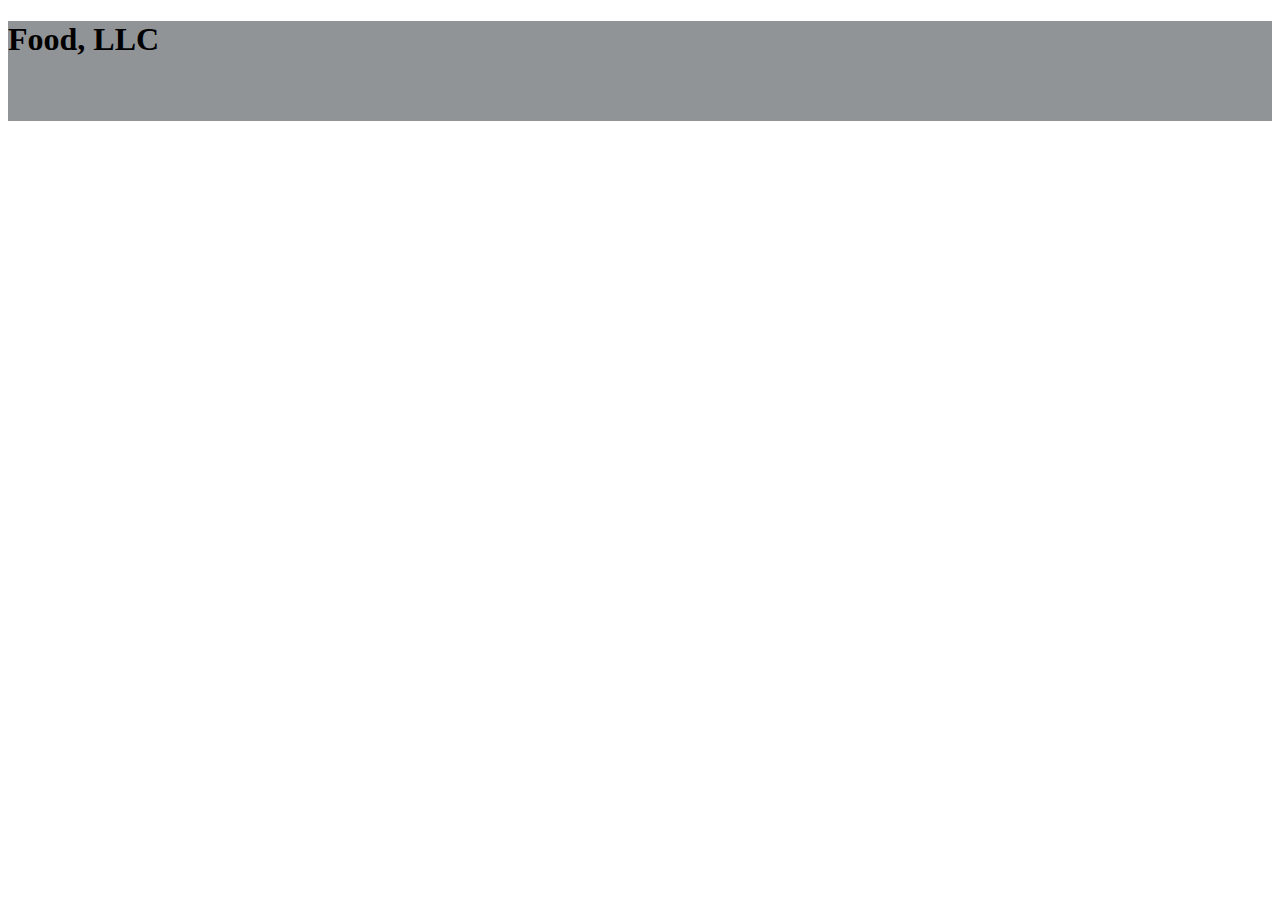
==== mod3-solution/index.html @ ad4ad110 "made simple navigation bar using bootstrap" ====
<!doctype html>
<html lang="en">
  <head>
    <meta charset="utf-8">
    <meta http-equiv="X-UA-Compatible" content="IE=edge">
    <meta name="viewport" content="width=device-width, initial-scale=1">

    <!-- HTML5 shim and Respond.js for IE8 support of HTML5 elements and media queries -->
    <!-- WARNING: Respond.js doesn't work if you view the page via file:// -->
    <!--[if lt IE 9]>
      <script src="https://oss.maxcdn.com/html5shiv/3.7.2/html5shiv.min.js"></script>
      <script src="https://oss.maxcdn.com/respond/1.4.2/respond.min.js"></script>
    <![endif]-->

    <title>Module 3 Solution</title>
    <link rel="stylesheet" href="css/bootstrap.min.css">
    <link rel="stylesheet" href="css/styles.css">
  </head>
<body>
  <header>
    <nav id="header-nav" class="navbar navbar-default">
      <div class="container pull-left">
        <div class="navbar-header visible-md visible-lg">
          <div class="navbar-brand">
            <h1>Food, LLC</h1>
          </div>
        </div>
      </div>
    </nav>

  </header>
  <!-- jQuery (Bootstrap JS plugins depend on it) -->
  <script src="js/jquery-1.11.3.min.js"></script>
  <script src="js/bootstrap.min.js"></script>
  <script src="js/script.js"></script>
</body>
</html>
---- mod3-solution/css/styles.css ----
/** NAVIGATION HEADER **/
#header-nav {
	background-color: #909497;
	border-radius: 0;
	border: 0;
	height: 100px;
	/*color: #FDFEFE;*/
}

.navbar-brand h1{
	color: #000000;
	font-weight: bold;
}
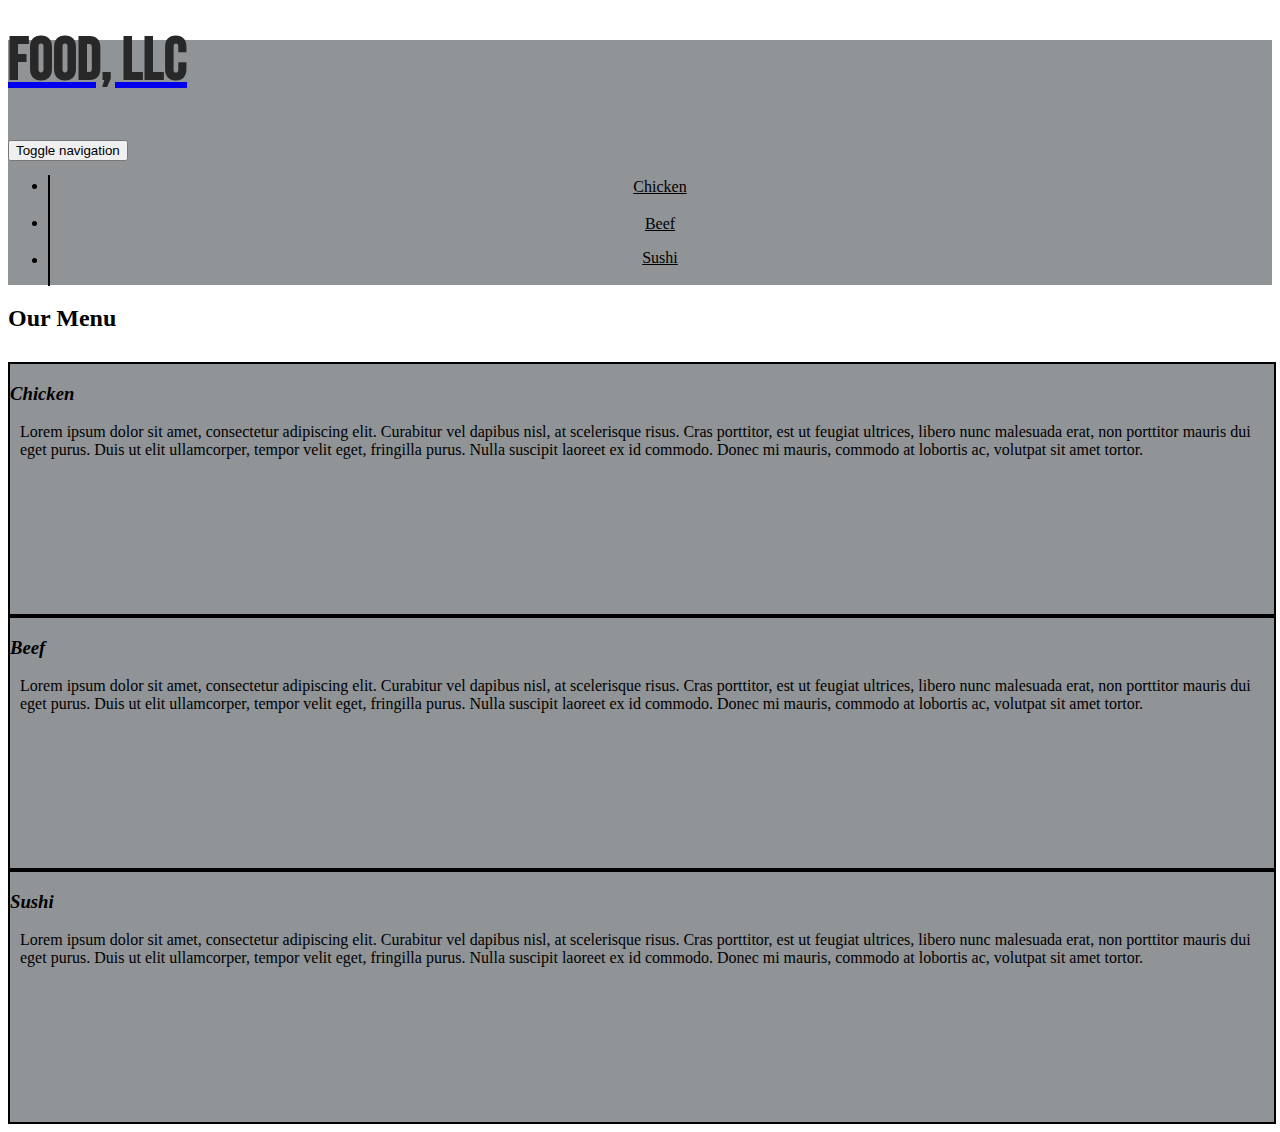
==== commit a5200c42: "done with all dimensions" ====
--- a/mod3-solution/index.html
+++ b/mod3-solution/index.html
@@ -15,18 +15,69 @@
     <title>Module 3 Solution</title>
     <link rel="stylesheet" href="css/bootstrap.min.css">
     <link rel="stylesheet" href="css/styles.css">
+    <link href="https://fonts.googleapis.com/css2?family=Bebas+Neue&display=swap" rel="stylesheet">
   </head>
 <body>
   <header>
-    <nav id="header-nav" class="navbar navbar-default">
-      <div class="container pull-left">
-        <div class="navbar-header visible-md visible-lg">
+    <nav id="header-nav" class="navbar navbar-default navbar-static-top">
+      <div class="container">
+        <div class="navbar-header">
           <div class="navbar-brand">
-            <h1>Food, LLC</h1>
+            <a href="index.html"><h1>Food, LLC</h1></a>
+          </div>
+
+          <!-- Add hamburger button -->
+          <button type="button" class="navbar-toggle collapsed" data-toggle="collapse" data-target="#collapsable-nav" aria-expanded="false">
+            <span class="sr-only">Toggle navigation</span>
+            <span class="icon-bar"></span>
+            <span class="icon-bar"></span>
+            <span class="icon-bar"></span>
+          </button>
+        </div>
+
+        <div id="collapsable-nav" class="collapse navbar-collapse ">
+           <ul id="nav-list" class="nav navbar-nav navbar-right visible-xs-block">
+            <li>
+                <a href="#chicken-tile"><br><div class="chicken-nav">Chicken</div></a>
+            </li>
+            <li>
+              <a href="#beef-tile"><br><div class="beef-nav">Beef</div></a>
+            </li>
+            <li>
+              <a href="#sushi-tile"><br><div class="sushi-nav">Sushi</div></a>
+            </li>
+          </ul><!-- #nav-list -->
+        </div><!-- .collapse .navbar-collapse -->
+      </div><!-- .ontainer -->
+    </nav><!-- #header-nav -->
+
+    <h2 class="text-center">Our Menu</h2>
+    <div id="main-content" class="container">
+      <div id="home-tiles" class="row">
+
+        <div class="col-md-4 col-sm-6 col-xs-12">
+          <div id="chicken-tile">
+            <h3 class="text-center">Chicken</h3>
+            <p>Lorem ipsum dolor sit amet, consectetur adipiscing elit. Curabitur vel dapibus nisl, at scelerisque risus. Cras porttitor, est ut feugiat ultrices, libero nunc malesuada erat, non porttitor mauris dui eget purus. Duis ut elit ullamcorper, tempor velit eget, fringilla purus. Nulla suscipit laoreet ex id commodo. Donec mi mauris, commodo at lobortis ac, volutpat sit amet tortor.</p>
           </div>
         </div>
-      </div>
-    </nav>
+
+        <div class="col-md-4 col-sm-6 col-xs-12">
+          <div id="beef-tile">
+            <h3 class="text-center">Beef</h3>
+            <p>Lorem ipsum dolor sit amet, consectetur adipiscing elit. Curabitur vel dapibus nisl, at scelerisque risus. Cras porttitor, est ut feugiat ultrices, libero nunc malesuada erat, non porttitor mauris dui eget purus. Duis ut elit ullamcorper, tempor velit eget, fringilla purus. Nulla suscipit laoreet ex id commodo. Donec mi mauris, commodo at lobortis ac, volutpat sit amet tortor.</p>
+          </div>
+        </div>
+
+        <div class="col-md-4 col-sm-12 col-xs-12">
+          <div id="sushi-tile">
+            <h3 class="text-center">Sushi</h3>
+            <p>Lorem ipsum dolor sit amet, consectetur adipiscing elit. Curabitur vel dapibus nisl, at scelerisque risus. Cras porttitor, est ut feugiat ultrices, libero nunc malesuada erat, non porttitor mauris dui eget purus. Duis ut elit ullamcorper, tempor velit eget, fringilla purus. Nulla suscipit laoreet ex id commodo. Donec mi mauris, commodo at lobortis ac, volutpat sit amet tortor.</p>
+          </div>
+        </div>
+
+      </div> <!-- end of home-tiles -->
+    </div> <!-- end of main-content -->
 
   </header>
   <!-- jQuery (Bootstrap JS plugins depend on it) -->
--- a/mod3-solution/css/styles.css
+++ b/mod3-solution/css/styles.css
@@ -3,11 +3,142 @@
 	background-color: #909497;
 	border-radius: 0;
 	border: 0;
+}
+.navbar-brand { /* Restaurant name: Food LLC*/
+	text-transform: uppercase;
+	font-weight: bold;
+	font-family: 'Bebas Neue', cursive;
+	margin-top: 0;
+	margin-bottom: 0;
+	background-color: #909497;
+	border-radius: 0;
+	border: 0;
 	height: 100px;
-	/*color: #FDFEFE;*/
 }
 
-.navbar-brand h1{
+.h1, h1 {
+    font-size: 60px;
+    position: relative;
+    bottom: 15px;
+    color: #282828;
+    text-decoration: none;
+}
+
+.h2, h2 { /* title of page: Our Menu */
+	font-weight: bold;
+	padding-bottom: 10px;
+	text-decoration: none;
+}
+
+.h3, h3 {
+	font-style: italic;
 	color: #000000;
-	font-weight: bold;
+}
+
+p {
+	margin: 10px 10px 10px;
+	color: #000000;
+}
+
+.navbar-brand a:hover, .navbar-brand a:focus {
+	text-decoration: none;
+}
+
+#nav-list a {
+    color: black;
+    text-align: center;
+    background-color: white;
+	margin-top: -7px;
+    margin-bottom: -7px;
+    border: 2px solid black;
+    height: 50px;
+}
+
+div.chicken-nav, div.beef-nav {
+	margin-top: -17px;
+}
+
+div.sushi-nav {
+	margin-top: -20px;
+}
+
+#chicken-title:hover, #beef-tile:hover, #sushi-tile:hover {
+	box-shadow: 0 1px 5px 1px #cccccc;
+}
+
+#chicken-tile span, #beef-tile span, #sushi-tile span {
+	position: absolute;
+	right: 0;
+	width: 100%;
+	text-align: center;
+	font-size: 1.6em;
+	text-transform: uppercase;
+	background-color: #000;
+	color: #fff;
+	opacity: .7;
+}
+
+/* END HOME PAGE */
+
+/********** Large devices only **********/
+@media (min-width: 1200px) {
+	/* HOME PAGE */
+	#chicken-tile, #beef-tile, #sushi-tile {
+		height: 250px;
+		width: 100%;
+		position: relative;
+		border: 2px solid black;
+		overflow: hidden;
+		background-color: #909497;
+	}
+}
+
+/********** Medium devices only **********/
+@media (min-width: 992px) and (max-width: 1199px) {
+	/* HOME PAGE */
+	#chicken-tile, #beef-tile, #sushi-tile {
+		height: 250px;
+		width: 100%;
+		position: relative;
+		border: 2px solid black;
+		overflow: hidden;
+		background-color: #909497;
+	}
+}
+
+/********** Small devices only **********/
+@media (min-width: 768px) and (max-width: 991px) {
+	#chicken-tile, #beef-tile {
+		width: 360px;
+		margin: 0 auto 15px;
+		position: relative;
+		border: 2px solid black;
+		overflow: hidden;
+		background-color: #909497;
+	}
+
+	#sushi-tile {
+		width: 735px;
+		position: relative;
+		border: 2px solid black;
+		overflow: hidden;
+		background-color: #909497;
+	}
+}
+
+@media (max-width: 767px) {
+	#chicken-tile, #beef-tile {
+		margin-bottom: 15px;
+		position: relative;
+		border: 2px solid black;
+		overflow: hidden;
+		background-color: #909497;
+	}
+
+	#sushi-tile {
+		position: relative;
+		border: 2px solid black;
+		overflow: hidden;
+		background-color: #909497;
+	}
 }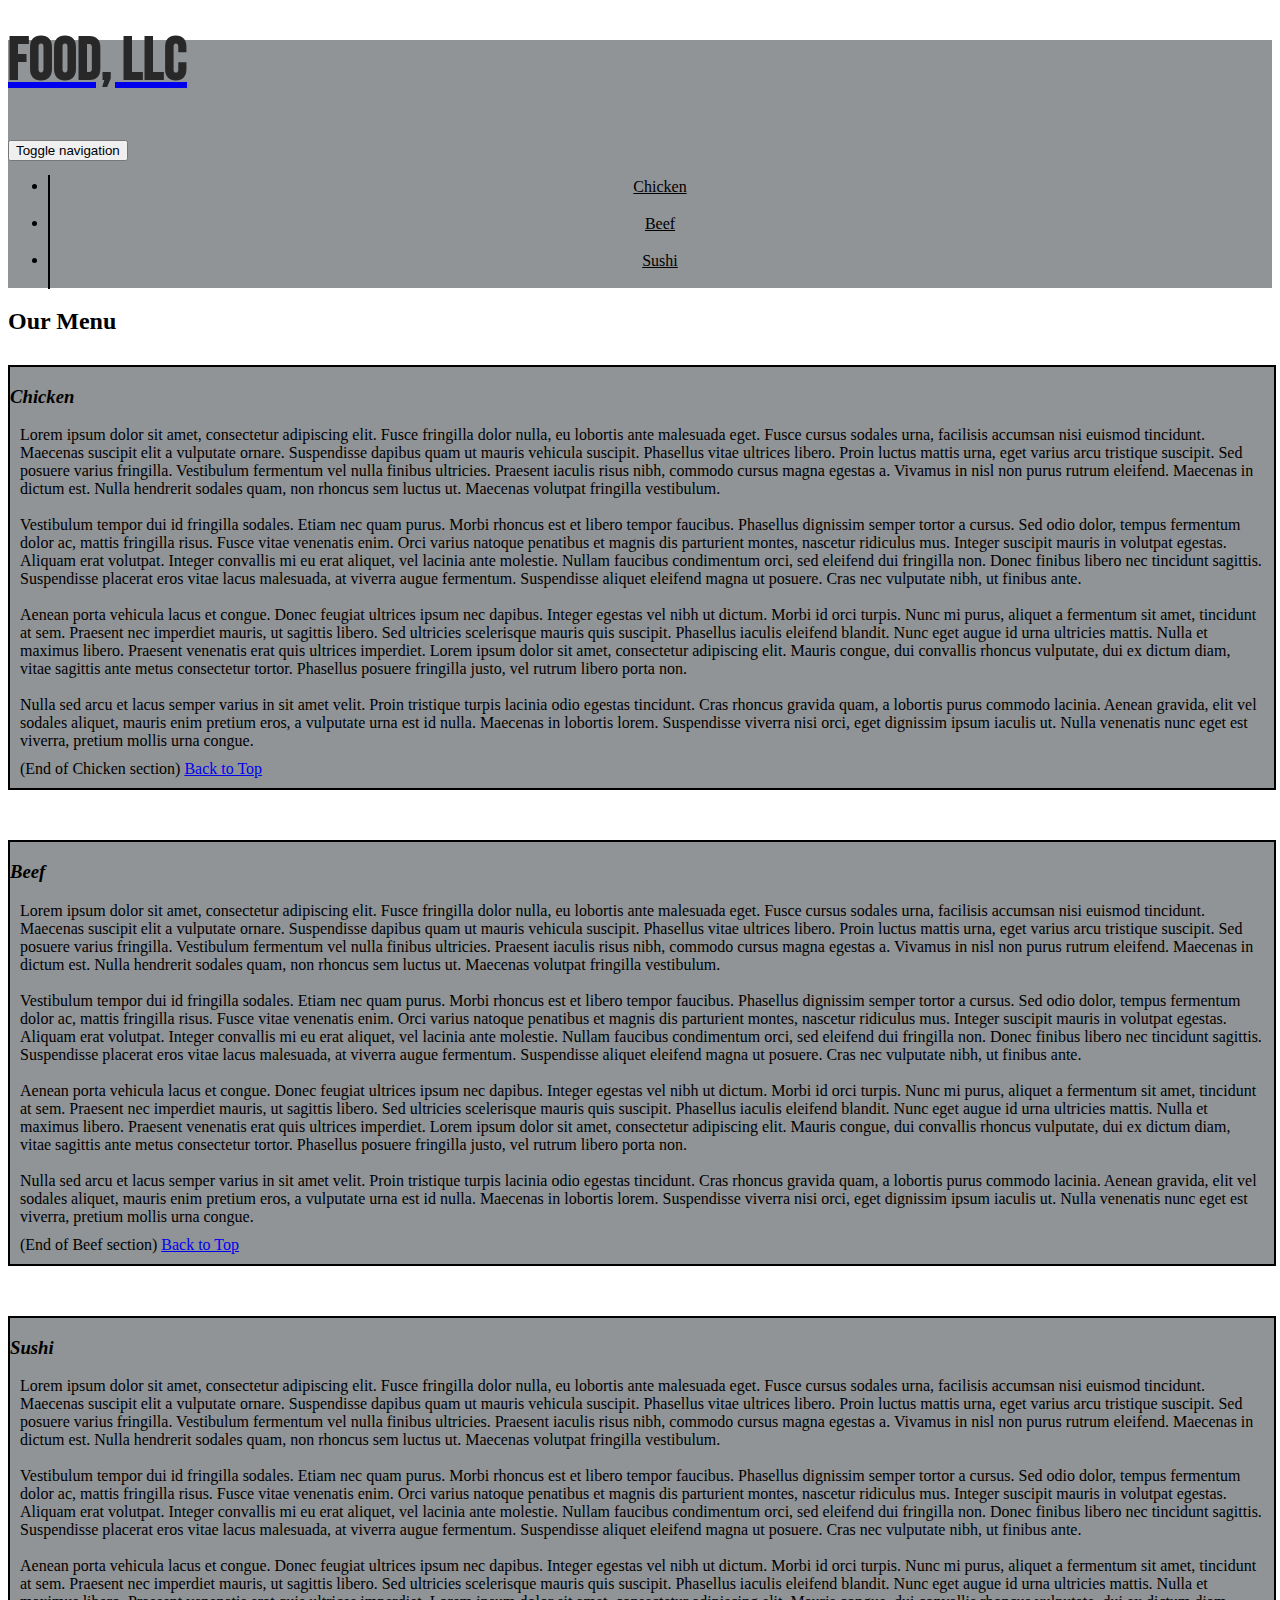
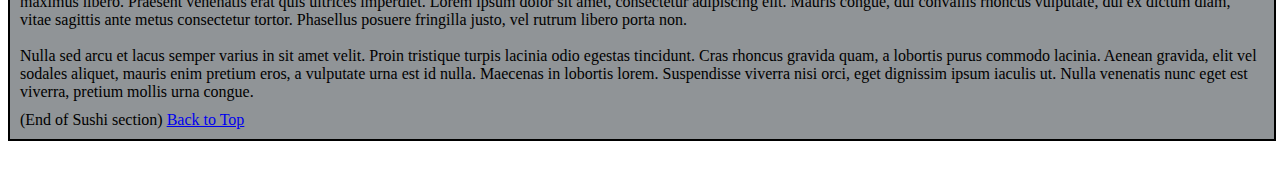
==== commit 371ca332: "done with final changes" ====
--- a/mod3-solution/index.html
+++ b/mod3-solution/index.html
@@ -4,13 +4,6 @@
     <meta charset="utf-8">
     <meta http-equiv="X-UA-Compatible" content="IE=edge">
     <meta name="viewport" content="width=device-width, initial-scale=1">
-
-    <!-- HTML5 shim and Respond.js for IE8 support of HTML5 elements and media queries -->
-    <!-- WARNING: Respond.js doesn't work if you view the page via file:// -->
-    <!--[if lt IE 9]>
-      <script src="https://oss.maxcdn.com/html5shiv/3.7.2/html5shiv.min.js"></script>
-      <script src="https://oss.maxcdn.com/respond/1.4.2/respond.min.js"></script>
-    <![endif]-->
 
     <title>Module 3 Solution</title>
     <link rel="stylesheet" href="css/bootstrap.min.css">
@@ -22,6 +15,7 @@
     <nav id="header-nav" class="navbar navbar-default navbar-static-top">
       <div class="container">
         <div class="navbar-header">
+          
           <div class="navbar-brand">
             <a href="index.html"><h1>Food, LLC</h1></a>
           </div>
@@ -33,7 +27,9 @@
             <span class="icon-bar"></span>
             <span class="icon-bar"></span>
           </button>
+
         </div>
+
 
         <div id="collapsable-nav" class="collapse navbar-collapse ">
            <ul id="nav-list" class="nav navbar-nav navbar-right visible-xs-block">
@@ -51,28 +47,77 @@
       </div><!-- .ontainer -->
     </nav><!-- #header-nav -->
 
-    <h2 class="text-center">Our Menu</h2>
+    <h2 class="text-center" id="our-menu">Our Menu</h2>
     <div id="main-content" class="container">
       <div id="home-tiles" class="row">
 
         <div class="col-md-4 col-sm-6 col-xs-12">
           <div id="chicken-tile">
             <h3 class="text-center">Chicken</h3>
-            <p>Lorem ipsum dolor sit amet, consectetur adipiscing elit. Curabitur vel dapibus nisl, at scelerisque risus. Cras porttitor, est ut feugiat ultrices, libero nunc malesuada erat, non porttitor mauris dui eget purus. Duis ut elit ullamcorper, tempor velit eget, fringilla purus. Nulla suscipit laoreet ex id commodo. Donec mi mauris, commodo at lobortis ac, volutpat sit amet tortor.</p>
+            <p class="visible-md-block visible-lg-block visible-sm-block visible-xs-block">
+              Lorem ipsum dolor sit amet, consectetur adipiscing elit. Fusce fringilla dolor nulla, eu lobortis ante malesuada eget. Fusce cursus sodales urna, facilisis accumsan nisi euismod tincidunt. Maecenas suscipit elit a vulputate ornare. Suspendisse dapibus quam ut mauris vehicula suscipit. Phasellus vitae ultrices libero. Proin luctus mattis urna, eget varius arcu tristique suscipit. Sed posuere varius fringilla. Vestibulum fermentum vel nulla finibus ultricies. Praesent iaculis risus nibh, commodo cursus magna egestas a. Vivamus in nisl non purus rutrum eleifend. Maecenas in dictum est. Nulla hendrerit sodales quam, non rhoncus sem luctus ut. Maecenas volutpat fringilla vestibulum.
+              <br>
+              <br>
+              Vestibulum tempor dui id fringilla sodales. Etiam nec quam purus. Morbi rhoncus est et libero tempor faucibus. Phasellus dignissim semper tortor a cursus. Sed odio dolor, tempus fermentum dolor ac, mattis fringilla risus. Fusce vitae venenatis enim. Orci varius natoque penatibus et magnis dis parturient montes, nascetur ridiculus mus. Integer suscipit mauris in volutpat egestas. Aliquam erat volutpat. Integer convallis mi eu erat aliquet, vel lacinia ante molestie. Nullam faucibus condimentum orci, sed eleifend dui fringilla non. Donec finibus libero nec tincidunt sagittis. Suspendisse placerat eros vitae lacus malesuada, at viverra augue fermentum. Suspendisse aliquet eleifend magna ut posuere. Cras nec vulputate nibh, ut finibus ante.
+              <br>
+              <br>
+              Aenean porta vehicula lacus et congue. Donec feugiat ultrices ipsum nec dapibus. Integer egestas vel nibh ut dictum. Morbi id orci turpis. Nunc mi purus, aliquet a fermentum sit amet, tincidunt at sem. Praesent nec imperdiet mauris, ut sagittis libero. Sed ultricies scelerisque mauris quis suscipit. Phasellus iaculis eleifend blandit. Nunc eget augue id urna ultricies mattis. Nulla et maximus libero. Praesent venenatis erat quis ultrices imperdiet. Lorem ipsum dolor sit amet, consectetur adipiscing elit. Mauris congue, dui convallis rhoncus vulputate, dui ex dictum diam, vitae sagittis ante metus consectetur tortor. Phasellus posuere fringilla justo, vel rutrum libero porta non.
+              <br>
+              <br>
+              Nulla sed arcu et lacus semper varius in sit amet velit. Proin tristique turpis lacinia odio egestas tincidunt. Cras rhoncus gravida quam, a lobortis purus commodo lacinia. Aenean gravida, elit vel sodales aliquet, mauris enim pretium eros, a vulputate urna est id nulla. Maecenas in lobortis lorem. Suspendisse viverra nisi orci, eget dignissim ipsum iaculis ut. Nulla venenatis nunc eget est viverra, pretium mollis urna congue.
+            </p>
+
+            <p class="visible-xs-block">
+              (End of Chicken section)
+              <a href="#our-menu">Back to Top</a>
+            </p>
+
           </div>
         </div>
 
         <div class="col-md-4 col-sm-6 col-xs-12">
           <div id="beef-tile">
             <h3 class="text-center">Beef</h3>
-            <p>Lorem ipsum dolor sit amet, consectetur adipiscing elit. Curabitur vel dapibus nisl, at scelerisque risus. Cras porttitor, est ut feugiat ultrices, libero nunc malesuada erat, non porttitor mauris dui eget purus. Duis ut elit ullamcorper, tempor velit eget, fringilla purus. Nulla suscipit laoreet ex id commodo. Donec mi mauris, commodo at lobortis ac, volutpat sit amet tortor.</p>
+            <p class="visible-md-block visible-lg-block visible-sm-block visible-xs-block">
+              Lorem ipsum dolor sit amet, consectetur adipiscing elit. Fusce fringilla dolor nulla, eu lobortis ante malesuada eget. Fusce cursus sodales urna, facilisis accumsan nisi euismod tincidunt. Maecenas suscipit elit a vulputate ornare. Suspendisse dapibus quam ut mauris vehicula suscipit. Phasellus vitae ultrices libero. Proin luctus mattis urna, eget varius arcu tristique suscipit. Sed posuere varius fringilla. Vestibulum fermentum vel nulla finibus ultricies. Praesent iaculis risus nibh, commodo cursus magna egestas a. Vivamus in nisl non purus rutrum eleifend. Maecenas in dictum est. Nulla hendrerit sodales quam, non rhoncus sem luctus ut. Maecenas volutpat fringilla vestibulum.
+              <br>
+              <br>
+              Vestibulum tempor dui id fringilla sodales. Etiam nec quam purus. Morbi rhoncus est et libero tempor faucibus. Phasellus dignissim semper tortor a cursus. Sed odio dolor, tempus fermentum dolor ac, mattis fringilla risus. Fusce vitae venenatis enim. Orci varius natoque penatibus et magnis dis parturient montes, nascetur ridiculus mus. Integer suscipit mauris in volutpat egestas. Aliquam erat volutpat. Integer convallis mi eu erat aliquet, vel lacinia ante molestie. Nullam faucibus condimentum orci, sed eleifend dui fringilla non. Donec finibus libero nec tincidunt sagittis. Suspendisse placerat eros vitae lacus malesuada, at viverra augue fermentum. Suspendisse aliquet eleifend magna ut posuere. Cras nec vulputate nibh, ut finibus ante.
+              <br>
+              <br>
+              Aenean porta vehicula lacus et congue. Donec feugiat ultrices ipsum nec dapibus. Integer egestas vel nibh ut dictum. Morbi id orci turpis. Nunc mi purus, aliquet a fermentum sit amet, tincidunt at sem. Praesent nec imperdiet mauris, ut sagittis libero. Sed ultricies scelerisque mauris quis suscipit. Phasellus iaculis eleifend blandit. Nunc eget augue id urna ultricies mattis. Nulla et maximus libero. Praesent venenatis erat quis ultrices imperdiet. Lorem ipsum dolor sit amet, consectetur adipiscing elit. Mauris congue, dui convallis rhoncus vulputate, dui ex dictum diam, vitae sagittis ante metus consectetur tortor. Phasellus posuere fringilla justo, vel rutrum libero porta non.
+              <br>
+              <br>
+              Nulla sed arcu et lacus semper varius in sit amet velit. Proin tristique turpis lacinia odio egestas tincidunt. Cras rhoncus gravida quam, a lobortis purus commodo lacinia. Aenean gravida, elit vel sodales aliquet, mauris enim pretium eros, a vulputate urna est id nulla. Maecenas in lobortis lorem. Suspendisse viverra nisi orci, eget dignissim ipsum iaculis ut. Nulla venenatis nunc eget est viverra, pretium mollis urna congue.
+            </p>
+
+            <p class="visible-xs-block">
+              (End of Beef section)
+              <a href="#our-menu">Back to Top</a>
+            </p>
           </div>
         </div>
 
         <div class="col-md-4 col-sm-12 col-xs-12">
           <div id="sushi-tile">
             <h3 class="text-center">Sushi</h3>
-            <p>Lorem ipsum dolor sit amet, consectetur adipiscing elit. Curabitur vel dapibus nisl, at scelerisque risus. Cras porttitor, est ut feugiat ultrices, libero nunc malesuada erat, non porttitor mauris dui eget purus. Duis ut elit ullamcorper, tempor velit eget, fringilla purus. Nulla suscipit laoreet ex id commodo. Donec mi mauris, commodo at lobortis ac, volutpat sit amet tortor.</p>
+            <p class="visible-md-block visible-lg-block visible-sm-block visible-xs-block">
+              Lorem ipsum dolor sit amet, consectetur adipiscing elit. Fusce fringilla dolor nulla, eu lobortis ante malesuada eget. Fusce cursus sodales urna, facilisis accumsan nisi euismod tincidunt. Maecenas suscipit elit a vulputate ornare. Suspendisse dapibus quam ut mauris vehicula suscipit. Phasellus vitae ultrices libero. Proin luctus mattis urna, eget varius arcu tristique suscipit. Sed posuere varius fringilla. Vestibulum fermentum vel nulla finibus ultricies. Praesent iaculis risus nibh, commodo cursus magna egestas a. Vivamus in nisl non purus rutrum eleifend. Maecenas in dictum est. Nulla hendrerit sodales quam, non rhoncus sem luctus ut. Maecenas volutpat fringilla vestibulum.
+              <br>
+              <br>
+              Vestibulum tempor dui id fringilla sodales. Etiam nec quam purus. Morbi rhoncus est et libero tempor faucibus. Phasellus dignissim semper tortor a cursus. Sed odio dolor, tempus fermentum dolor ac, mattis fringilla risus. Fusce vitae venenatis enim. Orci varius natoque penatibus et magnis dis parturient montes, nascetur ridiculus mus. Integer suscipit mauris in volutpat egestas. Aliquam erat volutpat. Integer convallis mi eu erat aliquet, vel lacinia ante molestie. Nullam faucibus condimentum orci, sed eleifend dui fringilla non. Donec finibus libero nec tincidunt sagittis. Suspendisse placerat eros vitae lacus malesuada, at viverra augue fermentum. Suspendisse aliquet eleifend magna ut posuere. Cras nec vulputate nibh, ut finibus ante.
+              <br>
+              <br>
+              Aenean porta vehicula lacus et congue. Donec feugiat ultrices ipsum nec dapibus. Integer egestas vel nibh ut dictum. Morbi id orci turpis. Nunc mi purus, aliquet a fermentum sit amet, tincidunt at sem. Praesent nec imperdiet mauris, ut sagittis libero. Sed ultricies scelerisque mauris quis suscipit. Phasellus iaculis eleifend blandit. Nunc eget augue id urna ultricies mattis. Nulla et maximus libero. Praesent venenatis erat quis ultrices imperdiet. Lorem ipsum dolor sit amet, consectetur adipiscing elit. Mauris congue, dui convallis rhoncus vulputate, dui ex dictum diam, vitae sagittis ante metus consectetur tortor. Phasellus posuere fringilla justo, vel rutrum libero porta non.
+              <br>
+              <br>
+              Nulla sed arcu et lacus semper varius in sit amet velit. Proin tristique turpis lacinia odio egestas tincidunt. Cras rhoncus gravida quam, a lobortis purus commodo lacinia. Aenean gravida, elit vel sodales aliquet, mauris enim pretium eros, a vulputate urna est id nulla. Maecenas in lobortis lorem. Suspendisse viverra nisi orci, eget dignissim ipsum iaculis ut. Nulla venenatis nunc eget est viverra, pretium mollis urna congue.
+            </p>
+
+            <p class="visible-xs-block">
+              (End of Sushi section)
+              <a href="#our-menu">Back to Top</a>
+            </p>
           </div>
         </div>
 
--- a/mod3-solution/css/styles.css
+++ b/mod3-solution/css/styles.css
@@ -54,12 +54,8 @@
     height: 50px;
 }
 
-div.chicken-nav, div.beef-nav {
+div.chicken-nav, div.beef-nav, div.sushi-nav {
 	margin-top: -17px;
-}
-
-div.sushi-nav {
-	margin-top: -20px;
 }
 
 #chicken-title:hover, #beef-tile:hover, #sushi-tile:hover {
@@ -84,7 +80,7 @@
 @media (min-width: 1200px) {
 	/* HOME PAGE */
 	#chicken-tile, #beef-tile, #sushi-tile {
-		height: 250px;
+		margin-bottom: 50px;
 		width: 100%;
 		position: relative;
 		border: 2px solid black;
@@ -97,8 +93,8 @@
 @media (min-width: 992px) and (max-width: 1199px) {
 	/* HOME PAGE */
 	#chicken-tile, #beef-tile, #sushi-tile {
-		height: 250px;
 		width: 100%;
+		margin-bottom: 50px;
 		position: relative;
 		border: 2px solid black;
 		overflow: hidden;
@@ -119,6 +115,7 @@
 
 	#sushi-tile {
 		width: 735px;
+		margin-bottom: 50px;
 		position: relative;
 		border: 2px solid black;
 		overflow: hidden;
@@ -127,8 +124,9 @@
 }
 
 @media (max-width: 767px) {
+
 	#chicken-tile, #beef-tile {
-		margin-bottom: 15px;
+		margin-bottom: 40px;
 		position: relative;
 		border: 2px solid black;
 		overflow: hidden;
@@ -136,6 +134,7 @@
 	}
 
 	#sushi-tile {
+		margin-bottom: 50px;
 		position: relative;
 		border: 2px solid black;
 		overflow: hidden;
